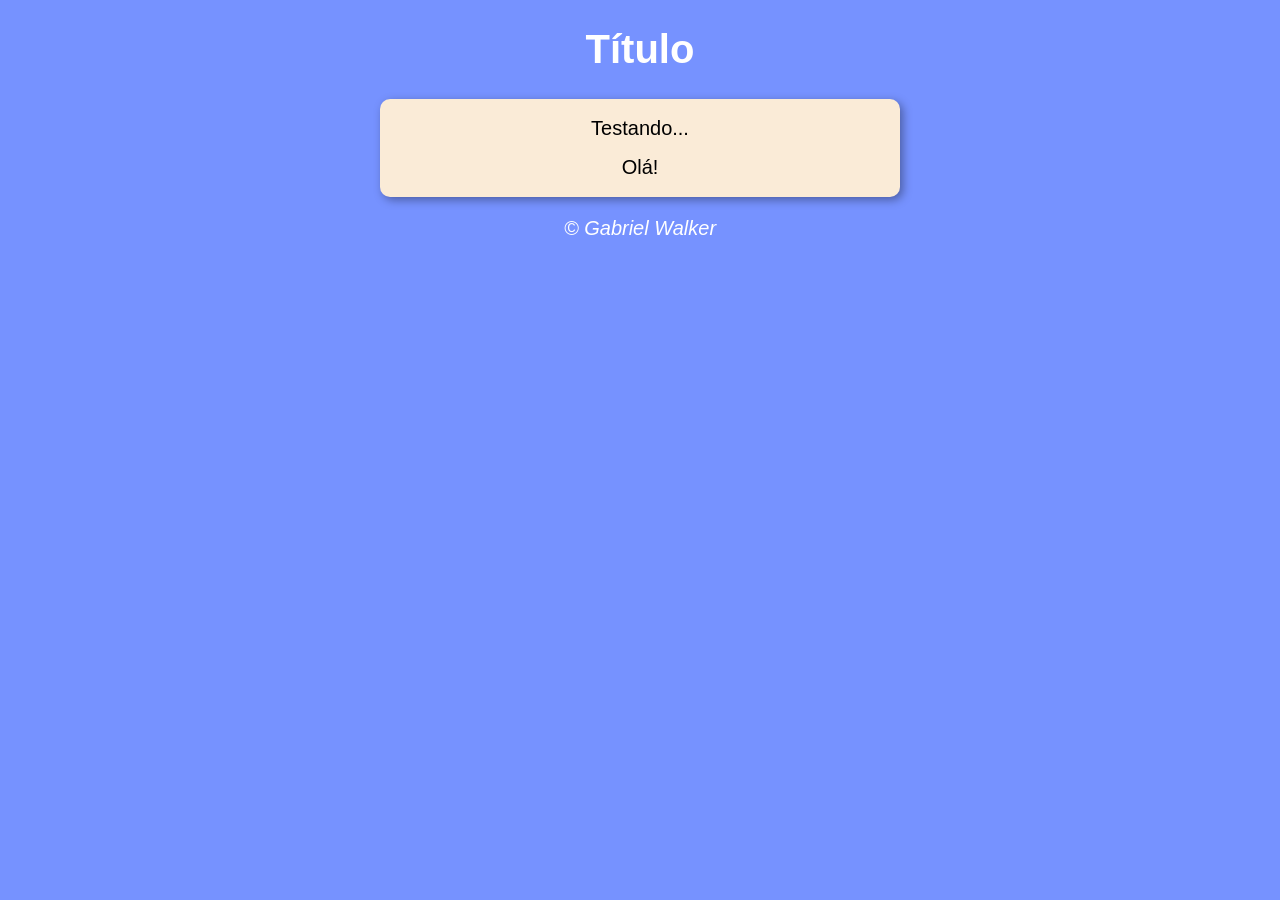
==== JavaScript/Exercício 1 copy/index.html @ 7c0c85ca "Atualização Construção de projetos com imagens" ====
<!DOCTYPE html>
<html lang="pt-br">
<head>
    <meta charset="UTF-8">
    <meta name="viewport" content="width=device-width, initial-scale=1.0">
    <title>Document</title>
    <link rel="stylesheet" href="style.css">
</head>
<body>
    <header>
        <h1>Título</h1>
    </header>
    <section>
        <div>
            Testando...
        </div>
        <div>
            Olá!
        </div>
    </section>
    <footer>
        <p>&copy; Gabriel Walker</p>
    </footer>
    <script src="script.js"></script>
</body>
</html>
---- JavaScript/Exercício 1 copy/style.css ----
body {
    background-color:rgb(118, 146, 255);
    font: normal 15pt Arial;
}

header {
    color: white;
    text-align: center;
}

section {
    background-color: antiquewhite;
    border-radius: 10px;
    padding: 10px;
    width: 500px;
    margin: auto;
    box-shadow: 3px 3px 10px rgba(0, 0, 0, 0.359);
}

div {
    text-align: center;
    padding: 8px;
}

footer {
    color: white;
    text-align: center;
    font-style: italic;
}
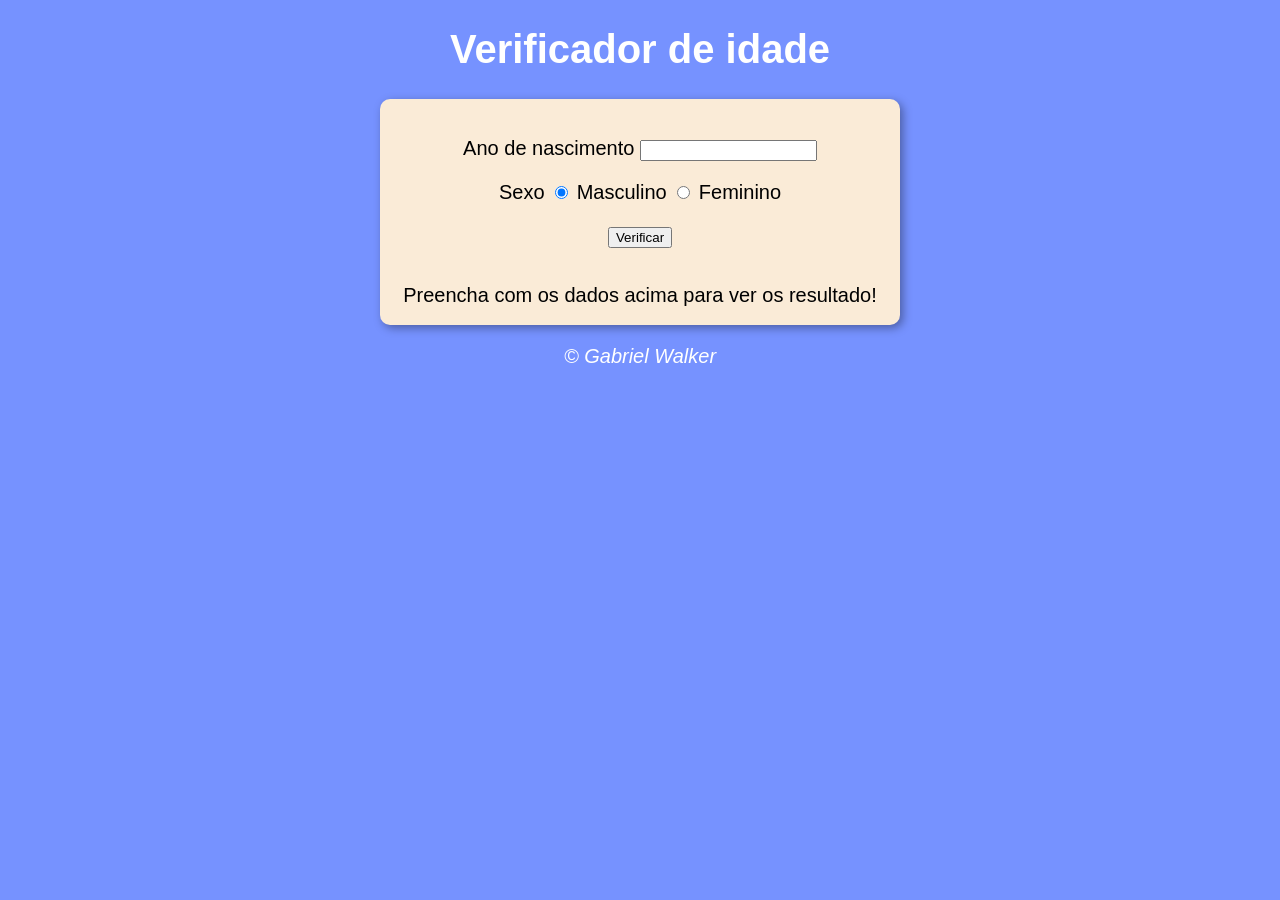
==== commit 32ab1ccc: "Refatorar a estrutura do código para melhorar a legibilidade e a manutenibilidade." ====
--- a/JavaScript/Exercício 1 copy/index.html
+++ b/JavaScript/Exercício 1 copy/index.html
@@ -8,14 +8,26 @@
 </head>
 <body>
     <header>
-        <h1>Título</h1>
+        <h1>Verificador de idade</h1>
     </header>
     <section>
         <div>
-            Testando...
+            <p>Ano de nascimento
+            <input type="number" name="textano" id="textano" min="0">
+            </p>
+
+            <p>Sexo
+                <input type="radio" name="radsex" id="masc" checked>
+                <label for="masc">Masculino</label>
+                <input type="radio" name="radsex" id="fem">
+                <label for="fem">Feminino</label>
+            </p>
+            <p>
+                <input type="button" value="Verificar" onclick="verificar()">
+            </p>  
         </div>
-        <div>
-            Olá!
+        <div id="res">
+            Preencha com os dados acima para ver os resultado!
         </div>
     </section>
     <footer>
